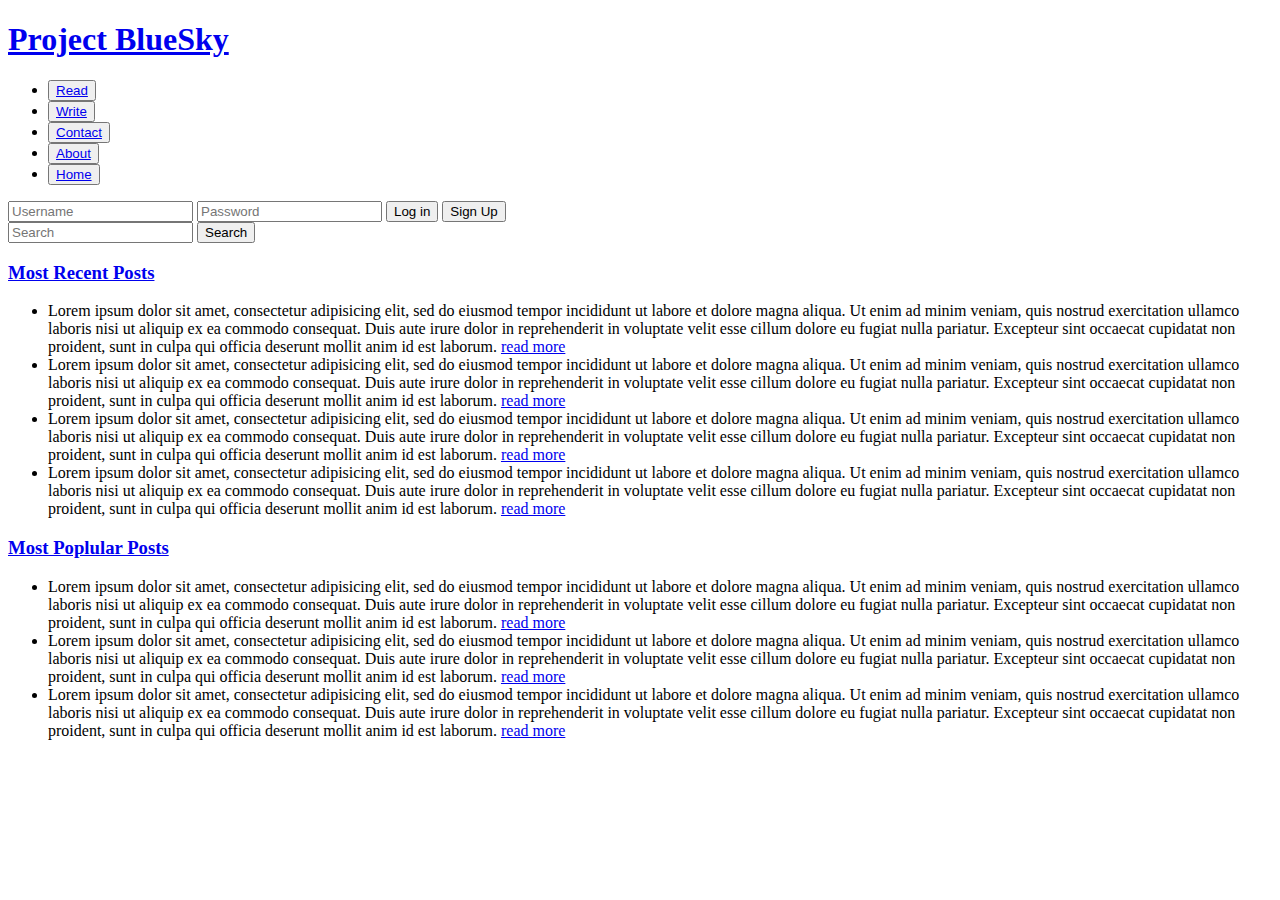
==== project_bluesky/Index.html @ 3e29bda7 "added basic homepage framework" ====
<!DOCTYPE html>
<html lang="en" dir="ltr">

<head>
  <meta charset="utf-8">
  <title>Welcome</title>
</head>

<body>
  <header>
    <div class="">
      <nav>
        <a href="#"><h1>Project BlueSky</h1></a>
        <ul>
          <li> <button type="button" name="button"> <a href="#">Read</a> </button> </li>
          <li> <button type="button" name="button"> <a href="#">Write</a> </button> </li>
          <li> <button type="button" name="button"> <a href="#">Contact</a> </button> </li>
          <li> <button type="button" name="button"> <a href="#">About</a> </button> </li>
          <li> <button type="button" name="button"> <a href="#">Home</a> </button> </li>
        </ul>
        <form class="" action="index.html" method="post">
          <input type="text" name="Username" value="" placeholder="Username">
          <input type="password" name="password" value="" placeholder="Password">
          <button type="button" name="button">Log in</button>
          <button type="button" name="button">Sign Up</button>
        </form>
        <form class="" action="index.html" method="post">
                <input type="search" name="" value="" placeholder="Search">
                <button type="button" name="button">Search</button>
        </form>
      </nav>
    </div>
  </header>

<section>
  <div class="">
    <a href="#"><h3>Most Recent Posts</h3></a>
      <ul>
        <li>Lorem ipsum dolor sit amet, consectetur adipisicing elit, sed do eiusmod tempor incididunt ut labore et dolore magna aliqua. Ut enim ad minim veniam, quis nostrud exercitation ullamco laboris nisi ut aliquip ex ea commodo consequat. Duis aute irure
          dolor in reprehenderit in voluptate velit esse cillum dolore eu fugiat nulla pariatur. Excepteur sint occaecat cupidatat non proident, sunt in culpa qui officia deserunt mollit anim id est laborum. <a href="#">read more</a> </li>
        <li>Lorem ipsum dolor sit amet, consectetur adipisicing elit, sed do eiusmod tempor incididunt ut labore et dolore magna aliqua. Ut enim ad minim veniam, quis nostrud exercitation ullamco laboris nisi ut aliquip ex ea commodo consequat. Duis aute irure
          dolor in reprehenderit in voluptate velit esse cillum dolore eu fugiat nulla pariatur. Excepteur sint occaecat cupidatat non proident, sunt in culpa qui officia deserunt mollit anim id est laborum. <a href="#">read more</a> </li>
        <li>Lorem ipsum dolor sit amet, consectetur adipisicing elit, sed do eiusmod tempor incididunt ut labore et dolore magna aliqua. Ut enim ad minim veniam, quis nostrud exercitation ullamco laboris nisi ut aliquip ex ea commodo consequat. Duis aute irure
          dolor in reprehenderit in voluptate velit esse cillum dolore eu fugiat nulla pariatur. Excepteur sint occaecat cupidatat non proident, sunt in culpa qui officia deserunt mollit anim id est laborum. <a href="#">read more</a> </li>
        <li>Lorem ipsum dolor sit amet, consectetur adipisicing elit, sed do eiusmod tempor incididunt ut labore et dolore magna aliqua. Ut enim ad minim veniam, quis nostrud exercitation ullamco laboris nisi ut aliquip ex ea commodo consequat. Duis aute irure
          dolor in reprehenderit in voluptate velit esse cillum dolore eu fugiat nulla pariatur. Excepteur sint occaecat cupidatat non proident, sunt in culpa qui officia deserunt mollit anim id est laborum. <a href="#">read more</a> </li>
      </ul>
  </div>
</section>

<section>
  <div class="">
    <a href="#"><h3>Most Poplular Posts</h3></a>
    <ul>
      <li>Lorem ipsum dolor sit amet, consectetur adipisicing elit, sed do eiusmod tempor incididunt ut labore et dolore magna aliqua. Ut enim ad minim veniam, quis nostrud exercitation ullamco laboris nisi ut aliquip ex ea commodo consequat. Duis aute irure
        dolor in reprehenderit in voluptate velit esse cillum dolore eu fugiat nulla pariatur. Excepteur sint occaecat cupidatat non proident, sunt in culpa qui officia deserunt mollit anim id est laborum. <a href="#">read more</a> </li>
        <li>Lorem ipsum dolor sit amet, consectetur adipisicing elit, sed do eiusmod tempor incididunt ut labore et dolore magna aliqua. Ut enim ad minim veniam, quis nostrud exercitation ullamco laboris nisi ut aliquip ex ea commodo consequat. Duis aute irure
          dolor in reprehenderit in voluptate velit esse cillum dolore eu fugiat nulla pariatur. Excepteur sint occaecat cupidatat non proident, sunt in culpa qui officia deserunt mollit anim id est laborum. <a href="#">read more</a> </li>
          <li>Lorem ipsum dolor sit amet, consectetur adipisicing elit, sed do eiusmod tempor incididunt ut labore et dolore magna aliqua. Ut enim ad minim veniam, quis nostrud exercitation ullamco laboris nisi ut aliquip ex ea commodo consequat. Duis aute irure
            dolor in reprehenderit in voluptate velit esse cillum dolore eu fugiat nulla pariatur. Excepteur sint occaecat cupidatat non proident, sunt in culpa qui officia deserunt mollit anim id est laborum. <a href="#">read more</a> </li>
    </ul>
  </div>
</section>

</body>

</html>
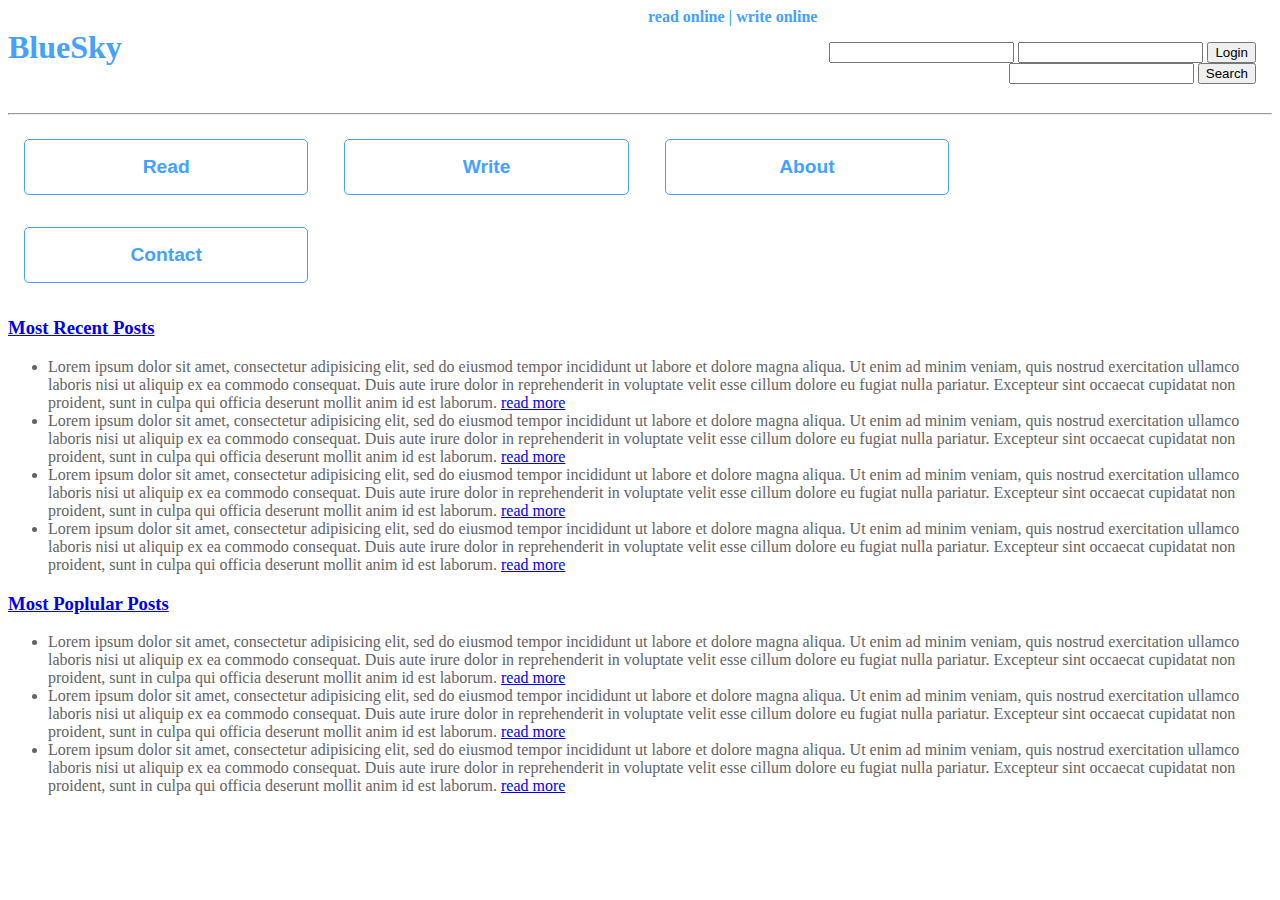
==== commit e7d9eab4: "adding new header to index" ====
--- a/project_bluesky/Index.html
+++ b/project_bluesky/Index.html
@@ -4,63 +4,70 @@
 <head>
   <meta charset="utf-8">
   <title>Welcome</title>
+  <link rel="stylesheet" type="text/css" href="./css/styles.css">
 </head>
 
 <body>
   <header>
-    <div class="">
-      <nav>
-        <a href="#"><h1>Project BlueSky</h1></a>
-        <ul>
-          <li> <button type="button" name="button"> <a href="#">Read</a> </button> </li>
-          <li> <button type="button" name="button"> <a href="#">Write</a> </button> </li>
-          <li> <button type="button" name="button"> <a href="#">Contact</a> </button> </li>
-          <li> <button type="button" name="button"> <a href="#">About</a> </button> </li>
-          <li> <button type="button" name="button"> <a href="#">Home</a> </button> </li>
-        </ul>
-        <form class="" action="index.html" method="post">
-          <input type="text" name="Username" value="" placeholder="Username">
-          <input type="password" name="password" value="" placeholder="Password">
-          <button type="button" name="button">Log in</button>
-          <button type="button" name="button">Sign Up</button>
-        </form>
-        <form class="" action="index.html" method="post">
-                <input type="search" name="" value="" placeholder="Search">
-                <button type="button" name="button">Search</button>
-        </form>
-      </nav>
+    <div class="header-upper">
+      <div class="header-left">
+        <div class="logo">
+          <h1><a href="index.html">BlueSky</a></h1>
+          <h4><a href="index.html">read online | write online</a></h4>
+        </div>
+      </div>
+      <div class="header-right">
+        <div class="register-search">
+          <form>
+            <input type="text">
+            <input type="text">
+            <input type="Submit" value="Login">
+          </form>
+          <form>
+            <input type="text">
+            <input type="Submit" value="Search">
+          </form>
+        </div>
+      </div>
+    </div>
+    <hr>
+    <div>
+      <a href="#"><button class="nav-btn">Read</a></button>
+      <a href="#"><button class="nav-btn">Write</a></button>
+      <a href="#"><button class="nav-btn">About</a></button>
+      <a href="#"><button class="nav-btn">Contact</a></button>
     </div>
   </header>
 
-<section>
-  <div class="">
-    <a href="#"><h3>Most Recent Posts</h3></a>
+  <section>
+    <div class="">
+      <a href="#"><h3>Most Recent Posts</h3></a>
       <ul>
-        <li>Lorem ipsum dolor sit amet, consectetur adipisicing elit, sed do eiusmod tempor incididunt ut labore et dolore magna aliqua. Ut enim ad minim veniam, quis nostrud exercitation ullamco laboris nisi ut aliquip ex ea commodo consequat. Duis aute irure
-          dolor in reprehenderit in voluptate velit esse cillum dolore eu fugiat nulla pariatur. Excepteur sint occaecat cupidatat non proident, sunt in culpa qui officia deserunt mollit anim id est laborum. <a href="#">read more</a> </li>
-        <li>Lorem ipsum dolor sit amet, consectetur adipisicing elit, sed do eiusmod tempor incididunt ut labore et dolore magna aliqua. Ut enim ad minim veniam, quis nostrud exercitation ullamco laboris nisi ut aliquip ex ea commodo consequat. Duis aute irure
-          dolor in reprehenderit in voluptate velit esse cillum dolore eu fugiat nulla pariatur. Excepteur sint occaecat cupidatat non proident, sunt in culpa qui officia deserunt mollit anim id est laborum. <a href="#">read more</a> </li>
-        <li>Lorem ipsum dolor sit amet, consectetur adipisicing elit, sed do eiusmod tempor incididunt ut labore et dolore magna aliqua. Ut enim ad minim veniam, quis nostrud exercitation ullamco laboris nisi ut aliquip ex ea commodo consequat. Duis aute irure
-          dolor in reprehenderit in voluptate velit esse cillum dolore eu fugiat nulla pariatur. Excepteur sint occaecat cupidatat non proident, sunt in culpa qui officia deserunt mollit anim id est laborum. <a href="#">read more</a> </li>
-        <li>Lorem ipsum dolor sit amet, consectetur adipisicing elit, sed do eiusmod tempor incididunt ut labore et dolore magna aliqua. Ut enim ad minim veniam, quis nostrud exercitation ullamco laboris nisi ut aliquip ex ea commodo consequat. Duis aute irure
-          dolor in reprehenderit in voluptate velit esse cillum dolore eu fugiat nulla pariatur. Excepteur sint occaecat cupidatat non proident, sunt in culpa qui officia deserunt mollit anim id est laborum. <a href="#">read more</a> </li>
+        <li>Lorem ipsum dolor sit amet, consectetur adipisicing elit, sed do eiusmod tempor incididunt ut labore et dolore magna aliqua. Ut enim ad minim veniam, quis nostrud exercitation ullamco laboris nisi ut aliquip ex ea commodo consequat. Duis aute
+          irure dolor in reprehenderit in voluptate velit esse cillum dolore eu fugiat nulla pariatur. Excepteur sint occaecat cupidatat non proident, sunt in culpa qui officia deserunt mollit anim id est laborum. <a href="#">read more</a> </li>
+        <li>Lorem ipsum dolor sit amet, consectetur adipisicing elit, sed do eiusmod tempor incididunt ut labore et dolore magna aliqua. Ut enim ad minim veniam, quis nostrud exercitation ullamco laboris nisi ut aliquip ex ea commodo consequat. Duis aute
+          irure dolor in reprehenderit in voluptate velit esse cillum dolore eu fugiat nulla pariatur. Excepteur sint occaecat cupidatat non proident, sunt in culpa qui officia deserunt mollit anim id est laborum. <a href="#">read more</a> </li>
+        <li>Lorem ipsum dolor sit amet, consectetur adipisicing elit, sed do eiusmod tempor incididunt ut labore et dolore magna aliqua. Ut enim ad minim veniam, quis nostrud exercitation ullamco laboris nisi ut aliquip ex ea commodo consequat. Duis aute
+          irure dolor in reprehenderit in voluptate velit esse cillum dolore eu fugiat nulla pariatur. Excepteur sint occaecat cupidatat non proident, sunt in culpa qui officia deserunt mollit anim id est laborum. <a href="#">read more</a> </li>
+        <li>Lorem ipsum dolor sit amet, consectetur adipisicing elit, sed do eiusmod tempor incididunt ut labore et dolore magna aliqua. Ut enim ad minim veniam, quis nostrud exercitation ullamco laboris nisi ut aliquip ex ea commodo consequat. Duis aute
+          irure dolor in reprehenderit in voluptate velit esse cillum dolore eu fugiat nulla pariatur. Excepteur sint occaecat cupidatat non proident, sunt in culpa qui officia deserunt mollit anim id est laborum. <a href="#">read more</a> </li>
       </ul>
-  </div>
-</section>
+    </div>
+  </section>
 
-<section>
-  <div class="">
-    <a href="#"><h3>Most Poplular Posts</h3></a>
-    <ul>
-      <li>Lorem ipsum dolor sit amet, consectetur adipisicing elit, sed do eiusmod tempor incididunt ut labore et dolore magna aliqua. Ut enim ad minim veniam, quis nostrud exercitation ullamco laboris nisi ut aliquip ex ea commodo consequat. Duis aute irure
-        dolor in reprehenderit in voluptate velit esse cillum dolore eu fugiat nulla pariatur. Excepteur sint occaecat cupidatat non proident, sunt in culpa qui officia deserunt mollit anim id est laborum. <a href="#">read more</a> </li>
-        <li>Lorem ipsum dolor sit amet, consectetur adipisicing elit, sed do eiusmod tempor incididunt ut labore et dolore magna aliqua. Ut enim ad minim veniam, quis nostrud exercitation ullamco laboris nisi ut aliquip ex ea commodo consequat. Duis aute irure
-          dolor in reprehenderit in voluptate velit esse cillum dolore eu fugiat nulla pariatur. Excepteur sint occaecat cupidatat non proident, sunt in culpa qui officia deserunt mollit anim id est laborum. <a href="#">read more</a> </li>
-          <li>Lorem ipsum dolor sit amet, consectetur adipisicing elit, sed do eiusmod tempor incididunt ut labore et dolore magna aliqua. Ut enim ad minim veniam, quis nostrud exercitation ullamco laboris nisi ut aliquip ex ea commodo consequat. Duis aute irure
-            dolor in reprehenderit in voluptate velit esse cillum dolore eu fugiat nulla pariatur. Excepteur sint occaecat cupidatat non proident, sunt in culpa qui officia deserunt mollit anim id est laborum. <a href="#">read more</a> </li>
-    </ul>
-  </div>
-</section>
+  <section>
+    <div class="">
+      <a href="#"><h3>Most Poplular Posts</h3></a>
+      <ul>
+        <li>Lorem ipsum dolor sit amet, consectetur adipisicing elit, sed do eiusmod tempor incididunt ut labore et dolore magna aliqua. Ut enim ad minim veniam, quis nostrud exercitation ullamco laboris nisi ut aliquip ex ea commodo consequat. Duis aute
+          irure dolor in reprehenderit in voluptate velit esse cillum dolore eu fugiat nulla pariatur. Excepteur sint occaecat cupidatat non proident, sunt in culpa qui officia deserunt mollit anim id est laborum. <a href="#">read more</a> </li>
+        <li>Lorem ipsum dolor sit amet, consectetur adipisicing elit, sed do eiusmod tempor incididunt ut labore et dolore magna aliqua. Ut enim ad minim veniam, quis nostrud exercitation ullamco laboris nisi ut aliquip ex ea commodo consequat. Duis aute
+          irure dolor in reprehenderit in voluptate velit esse cillum dolore eu fugiat nulla pariatur. Excepteur sint occaecat cupidatat non proident, sunt in culpa qui officia deserunt mollit anim id est laborum. <a href="#">read more</a> </li>
+        <li>Lorem ipsum dolor sit amet, consectetur adipisicing elit, sed do eiusmod tempor incididunt ut labore et dolore magna aliqua. Ut enim ad minim veniam, quis nostrud exercitation ullamco laboris nisi ut aliquip ex ea commodo consequat. Duis aute
+          irure dolor in reprehenderit in voluptate velit esse cillum dolore eu fugiat nulla pariatur. Excepteur sint occaecat cupidatat non proident, sunt in culpa qui officia deserunt mollit anim id est laborum. <a href="#">read more</a> </li>
+      </ul>
+    </div>
+  </section>
 
 </body>
 
--- a/project_bluesky/css/styles.css
+++ b/project_bluesky/css/styles.css
@@ -0,0 +1,101 @@
+body {
+  color: #636363;
+}
+
+header {
+  color: #44a1ff;
+  width: 100%;
+  height: auto;
+}
+
+header a {
+  color: inherit;
+  text-decoration: none;
+}
+
+.card {
+  width: 40%;
+  margin: 2rem;
+  padding: 2.2rem;
+  border: solid 1px #44a1ff;
+  border-radius: 5px;
+  float: left;
+}
+
+.card ul {
+  list-style-type: none;
+  width: 100%;
+  margin: 4rem;
+}
+
+.card li {
+  display: inline;
+  padding: 0.5rem;
+  background-color: #44a1ff;
+  color: #fff;
+  font-weight: bold;
+  border: none;
+  border-radius: 5px;
+  text-align: center;
+}
+
+.header-upper {
+  column-count: 2;
+}
+
+.header-left {
+  text-align: left;
+}
+
+.header-right {
+  text-align: right;
+}
+
+footer {
+  background-color: #8c8c8c;
+  padding: 1rem;
+  color: #fff;
+}
+
+.clear {
+  clear: both;
+}
+
+.wrapper{
+  width: 80%;
+  margin-left: auto;
+  margin-right: auto;
+}
+
+.register-search {
+  padding: 1rem;
+  display: inline-block;
+}
+
+.nav-btn {
+  background-color: #fff;
+  color: #44a1ff;
+  border: solid 1px #44a1ff;
+  border-radius: 5px;
+  padding: 1rem;
+  margin: 1rem;
+  font-weight: bold;
+  font-size: 1.2rem;
+  width: 22.5%;
+  transition: 1s;
+  -webkit-transition: 1s;
+}
+
+.nav-btn:hover{
+  background-color: #44a1ff;
+  color: #fff;
+}
+
+.logo {
+  transition: 0.5s;
+  -webkit-transition: 0.5s;
+}
+
+.logo:hover{
+  color: #000;
+}
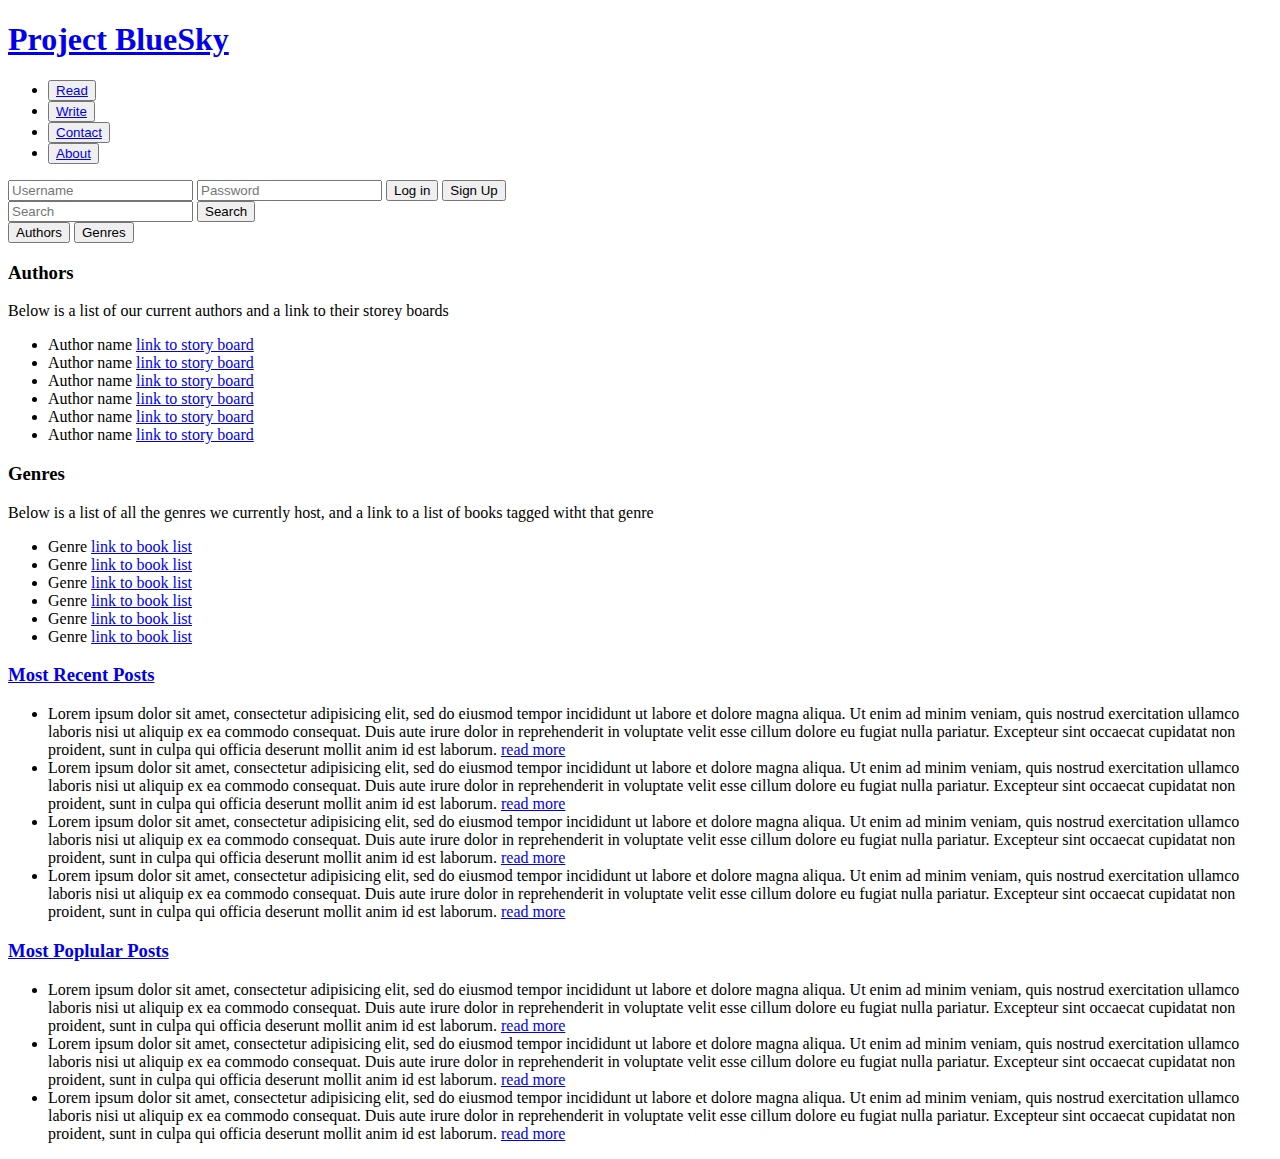
==== commit af9b1b52: "added tabs and footer" ====
--- a/project_bluesky/Index.html
+++ b/project_bluesky/Index.html
@@ -4,40 +4,65 @@
 <head>
   <meta charset="utf-8">
   <title>Welcome</title>
-  <link rel="stylesheet" type="text/css" href="./css/styles.css">
 </head>
 
 <body>
   <header>
-    <div class="header-upper">
-      <div class="header-left">
-        <div class="logo">
-          <h1><a href="index.html">BlueSky</a></h1>
-          <h4><a href="index.html">read online | write online</a></h4>
-        </div>
-      </div>
-      <div class="header-right">
-        <div class="register-search">
-          <form>
-            <input type="text">
-            <input type="text">
-            <input type="Submit" value="Login">
-          </form>
-          <form>
-            <input type="text">
-            <input type="Submit" value="Search">
-          </form>
-        </div>
-      </div>
-    </div>
-    <hr>
-    <div>
-      <a href="#"><button class="nav-btn">Read</a></button>
-      <a href="#"><button class="nav-btn">Write</a></button>
-      <a href="#"><button class="nav-btn">About</a></button>
-      <a href="#"><button class="nav-btn">Contact</a></button>
+    <div class="">
+      <nav>
+        <a href="#"><h1>Project BlueSky</h1></a>
+        <ul>
+          <li><button type="button" name="button"><a href="#">Read</a></button></li>
+          <li><button type="button" name="button"><a href="#">Write</a></button></li>
+          <li><button type="button" name="button"><a href="#">Contact</a></button></li>
+          <li><button type="button" name="button"><a href="#">About</a></button></li>
+        </ul>
+        <form class="" action="index.html" method="post">
+          <input type="text" name="Username" value="" placeholder="Username">
+          <input type="password" name="password" value="" placeholder="Password">
+          <button type="button" name="button">Log in</button>
+          <button type="button" name="button">Sign Up</button>
+        </form>
+        <form class="" action="index.html" method="post">
+          <input type="search" name="" value="" placeholder="Search">
+          <button type="button" name="button">Search</button>
+        </form>
+      </nav>
     </div>
   </header>
+
+  <section>
+    <div class="">
+      <button onclick="openAuthor (event, 'Author')" type="button" name="Authortab">Authors</button>
+      <button onclick="openGenre (event, 'Genres')" type="button" name="Genretab">Genres</button>
+    </div>
+    <div id="Authors">
+      <h3>Authors</h3>
+      <p>Below is a list of our current authors and a link to their storey boards</p>
+      <ul>
+        <li>Author name <a href="#">link to story board</a></li>
+        <li>Author name <a href="#">link to story board</a></li>
+        <li>Author name <a href="#">link to story board</a></li>
+        <li>Author name <a href="#">link to story board</a></li>
+        <li>Author name <a href="#">link to story board</a></li>
+        <li>Author name <a href="#">link to story board</a></li>
+      </ul>
+    </div>
+
+    <div id="Genres" class="">
+      <h3>Genres</h3>
+      <p>Below is a list of all the genres we currently host, and a link to a list of books tagged witht that genre</p>
+      <ul>
+        <li>Genre <a href="#">link to book list</a></li>
+        <li>Genre <a href="#">link to book list</a></li>
+        <li>Genre <a href="#">link to book list</a></li>
+        <li>Genre <a href="#">link to book list</a></li>
+        <li>Genre <a href="#">link to book list</a></li>
+        <li>Genre <a href="#">link to book list</a></li>
+      </ul>
+    </div>
+  </section>
+
 
   <section>
     <div class="">
@@ -69,6 +94,14 @@
     </div>
   </section>
 
+  <section>
+    <div class="">
+      <footer>
+
+      </footer>
+    </div>
+  </section>
+
 </body>
 
 </html>
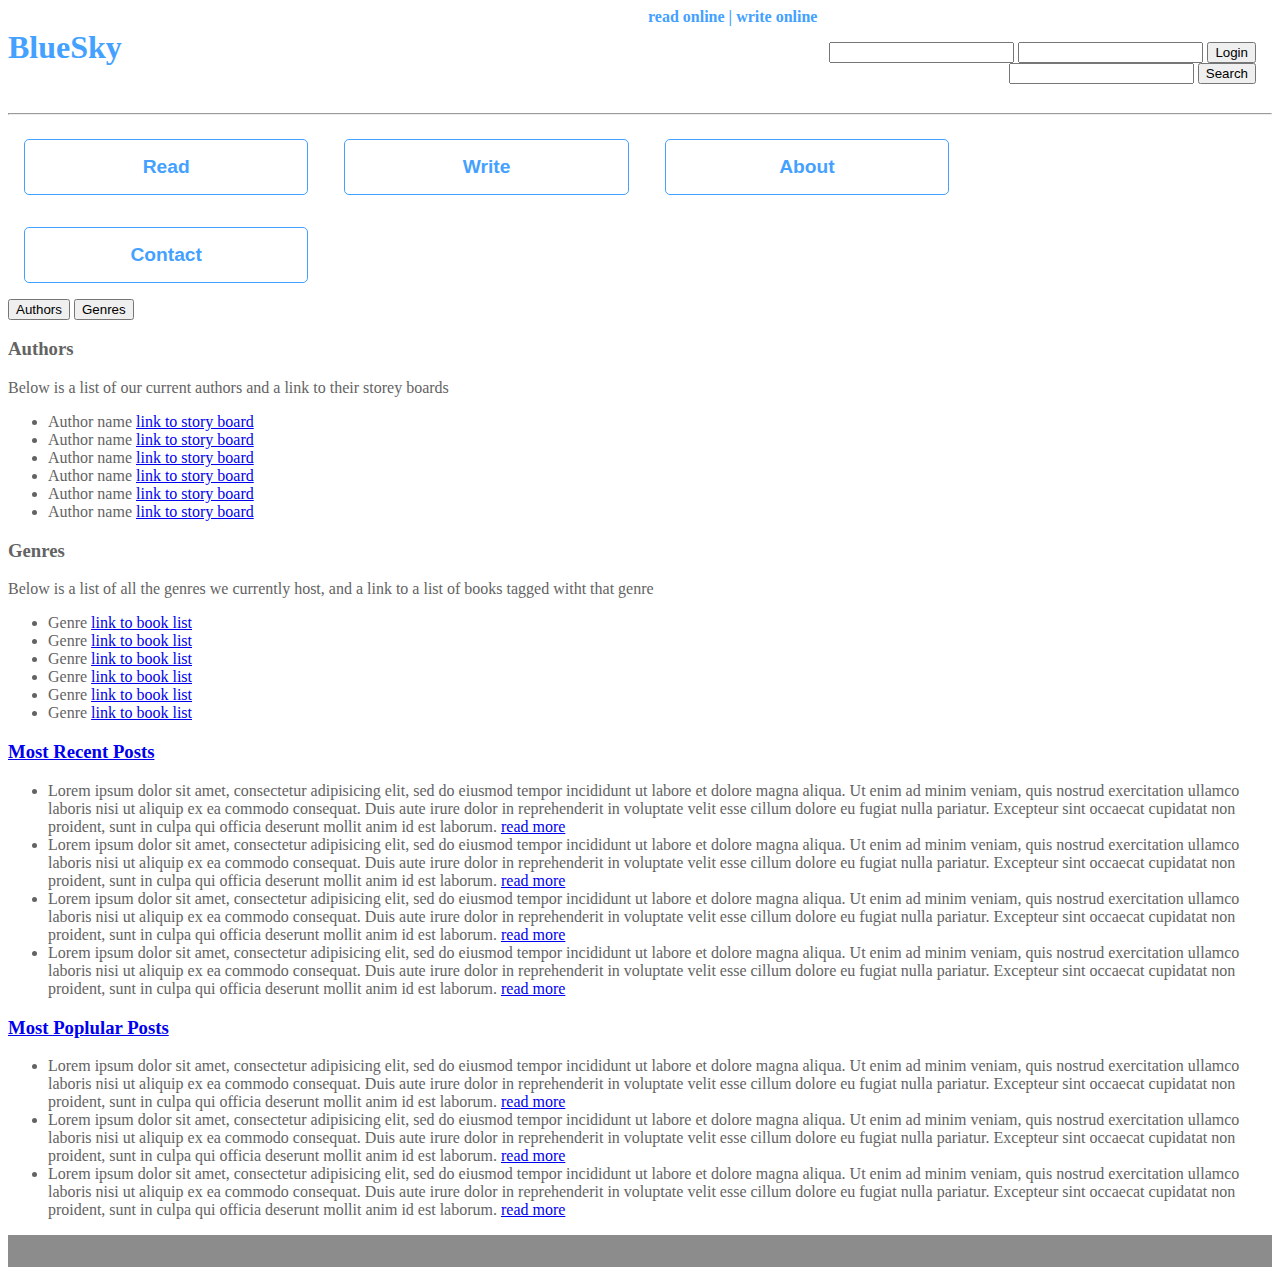
==== commit aced57f7: "resolving conflict" ====
--- a/project_bluesky/Index.html
+++ b/project_bluesky/Index.html
@@ -4,30 +4,38 @@
 <head>
   <meta charset="utf-8">
   <title>Welcome</title>
+  <link rel="stylesheet" type="text/css" href="./css/styles.css">
 </head>
 
 <body>
   <header>
-    <div class="">
-      <nav>
-        <a href="#"><h1>Project BlueSky</h1></a>
-        <ul>
-          <li><button type="button" name="button"><a href="#">Read</a></button></li>
-          <li><button type="button" name="button"><a href="#">Write</a></button></li>
-          <li><button type="button" name="button"><a href="#">Contact</a></button></li>
-          <li><button type="button" name="button"><a href="#">About</a></button></li>
-        </ul>
-        <form class="" action="index.html" method="post">
-          <input type="text" name="Username" value="" placeholder="Username">
-          <input type="password" name="password" value="" placeholder="Password">
-          <button type="button" name="button">Log in</button>
-          <button type="button" name="button">Sign Up</button>
-        </form>
-        <form class="" action="index.html" method="post">
-          <input type="search" name="" value="" placeholder="Search">
-          <button type="button" name="button">Search</button>
-        </form>
-      </nav>
+    <div class="header-upper">
+      <div class="header-left">
+        <div class="logo">
+          <h1><a href="index.html">BlueSky</a></h1>
+          <h4><a href="index.html">read online | write online</a></h4>
+        </div>
+      </div>
+      <div class="header-right">
+        <div class="register-search">
+          <form>
+            <input type="text">
+            <input type="text">
+            <input type="Submit" value="Login">
+          </form>
+          <form>
+            <input type="text">
+            <input type="Submit" value="Search">
+          </form>
+        </div>
+      </div>
+    </div>
+    <hr>
+    <div>
+      <a href="#"><button class="nav-btn">Read</a></button>
+      <a href="#"><button class="nav-btn">Write</a></button>
+      <a href="#"><button class="nav-btn">About</a></button>
+      <a href="#"><button class="nav-btn">Contact</a></button>
     </div>
   </header>
 
--- a/project_bluesky/css/styles.css
+++ b/project_bluesky/css/styles.css
@@ -0,0 +1,101 @@
+body {
+  color: #636363;
+}
+
+header {
+  color: #44a1ff;
+  width: 100%;
+  height: auto;
+}
+
+header a {
+  color: inherit;
+  text-decoration: none;
+}
+
+.card {
+  width: 40%;
+  margin: 2rem;
+  padding: 2.2rem;
+  border: solid 1px #44a1ff;
+  border-radius: 5px;
+  float: left;
+}
+
+.card ul {
+  list-style-type: none;
+  width: 100%;
+  margin: 4rem;
+}
+
+.card li {
+  display: inline;
+  padding: 0.5rem;
+  background-color: #44a1ff;
+  color: #fff;
+  font-weight: bold;
+  border: none;
+  border-radius: 5px;
+  text-align: center;
+}
+
+.header-upper {
+  column-count: 2;
+}
+
+.header-left {
+  text-align: left;
+}
+
+.header-right {
+  text-align: right;
+}
+
+footer {
+  background-color: #8c8c8c;
+  padding: 1rem;
+  color: #fff;
+}
+
+.clear {
+  clear: both;
+}
+
+.wrapper{
+  width: 80%;
+  margin-left: auto;
+  margin-right: auto;
+}
+
+.register-search {
+  padding: 1rem;
+  display: inline-block;
+}
+
+.nav-btn {
+  background-color: #fff;
+  color: #44a1ff;
+  border: solid 1px #44a1ff;
+  border-radius: 5px;
+  padding: 1rem;
+  margin: 1rem;
+  font-weight: bold;
+  font-size: 1.2rem;
+  width: 22.5%;
+  transition: 1s;
+  -webkit-transition: 1s;
+}
+
+.nav-btn:hover{
+  background-color: #44a1ff;
+  color: #fff;
+}
+
+.logo {
+  transition: 0.5s;
+  -webkit-transition: 0.5s;
+}
+
+.logo:hover{
+  color: #000;
+}
